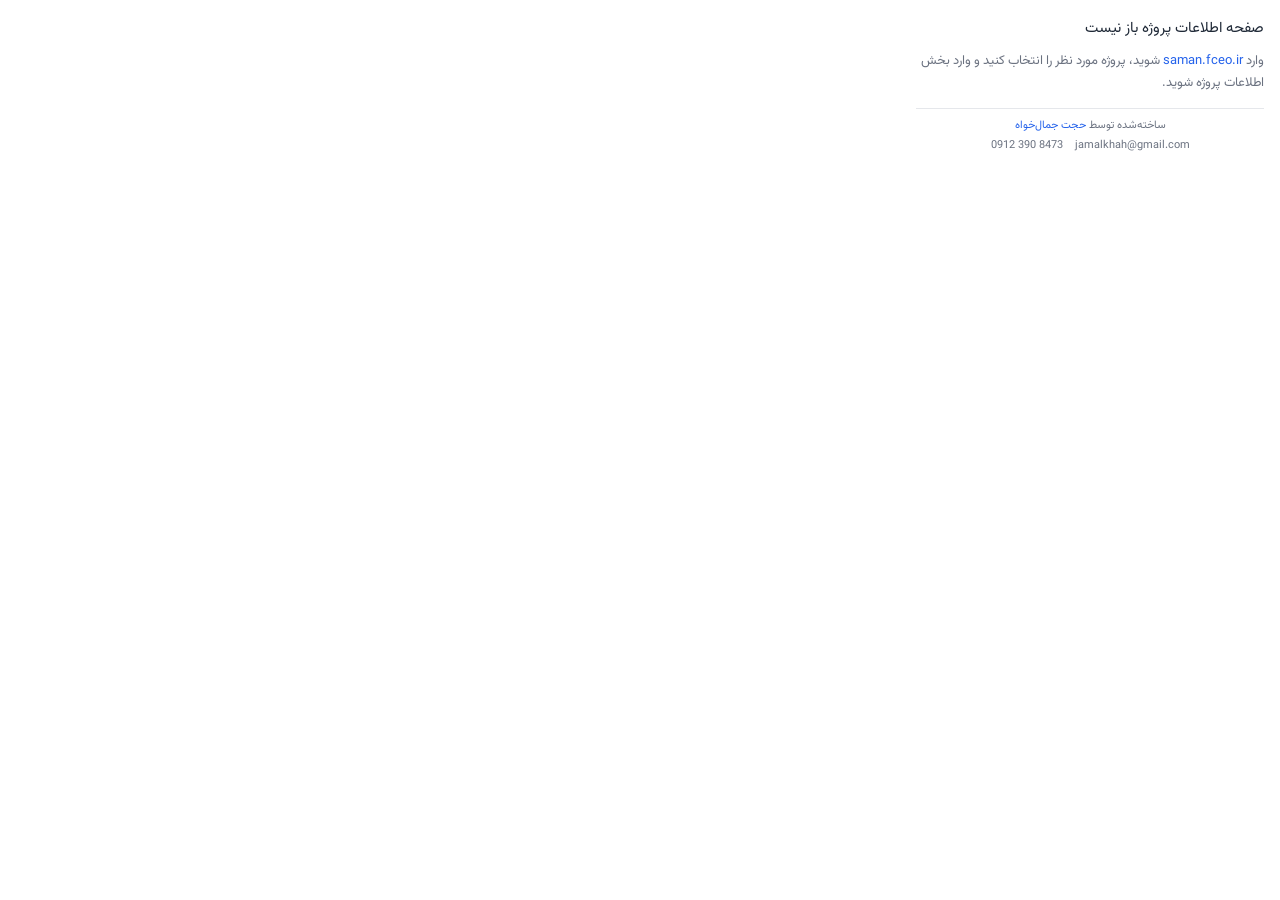
==== popup.html @ d758876d "Initial commit" ====
<!doctype html>
<html lang="fa" dir="rtl">
<head>
  <meta charset="utf-8">
  <title>دانلود اسناد پروژه</title>
  <link rel="stylesheet" href="style.css">
</head>
<body class="popup">
  <h3 id="title">در حال بررسی...</h3>
  <p id="intro"></p>
  <button id="start" class="hidden">شروع دانلود</button>
  <p id="progress" class="hidden"></p>
  <div id="log" class="box hidden"></div>
  <div id="summary" class="summary hidden"></div>
  <p class="credit">
    <span>ساخته‌شده توسط <a id="author" href="https://jamalkhah.ir">حجت جمال‌خواه</a></span>
    <span class="contact"><span dir="ltr">jamalkhah@gmail.com</span><span dir="ltr">0912 390 8473</span></span>
  </p>
  <script src="popup.js"></script>
</body>
</html>
---- style.css ----
@font-face {
  font-family: "Vazirmatn";
  src: url("fonts/Vazirmatn.woff2") format("woff2");
  font-weight: 100 900;
  font-display: swap;
}

:root {
  --bg: #ffffff;
  --fg: #1f2937;
  --muted: #6b7280;
  --accent: #2563eb;
  --accent-hover: #1d4ed8;
  --box-bg: #f3f4f6;
  --border: #e5e7eb;
}

* { box-sizing: border-box; }

html, body {
  margin: 0;
  padding: 0;
}

body.popup {
  width: 380px;
  min-height: 120px;
  padding: 16px;
  background: var(--bg);
  color: var(--fg);
  font-family: "Vazirmatn", Tahoma, sans-serif;
  font-size: 13px;
  line-height: 1.7;
  direction: rtl;
  text-align: right;
}

#title {
  margin: 0 0 8px;
  font-size: 15px;
  font-weight: 700;
}

#intro {
  margin: 0 0 14px;
  color: var(--muted);
}

#intro:empty { display: none; }

#intro a {
  color: var(--accent);
  font-weight: 600;
  text-decoration: none;
  direction: ltr;
  unicode-bidi: isolate;
}

#intro a:hover { text-decoration: underline; }

#start {
  display: block;
  width: 100%;
  padding: 9px 12px;
  border: 0;
  border-radius: 8px;
  background: var(--accent);
  color: #fff;
  font-family: inherit;
  font-size: 14px;
  font-weight: 600;
  cursor: pointer;
  transition: background .15s;
}

#start:hover:not(:disabled) { background: var(--accent-hover); }
#start:disabled { opacity: .6; cursor: default; }

.box {
  margin-top: 12px;
  padding: 10px 12px;
  max-height: 300px;
  overflow-y: auto;
  border: 1px solid var(--border);
  border-radius: 8px;
  background: var(--box-bg);
  font-size: 12px;
  white-space: pre-wrap;
  word-break: break-word;
}

.hidden { display: none !important; }

.credit {
  margin: 14px 0 0;
  padding-top: 8px;
  border-top: 1px solid var(--border);
  color: var(--muted);
  font-size: 11px;
  text-align: center;
}

.credit a { color: var(--accent); text-decoration: none; }
.credit a:hover { text-decoration: underline; }

#progress {
  margin: 12px 0 0;
  color: var(--accent);
  font-weight: 600;
}

.summary {
  margin-top: 12px;
  padding: 10px 12px;
  border: 1px solid var(--border);
  border-radius: 8px;
  background: #f0f7ff;
}

.summary .ok { color: #15803d; font-weight: 700; }
.summary .warn { color: #b45309; font-weight: 700; }
.summary .err { color: #b91c1c; font-size: 12px; margin-top: 4px; }
.summary .meta { color: var(--muted); font-size: 12px; margin-top: 4px; }

.summary .path {
  display: block;
  margin-top: 2px;
  color: var(--accent);
  font-size: 12px;
  text-align: left;
  word-break: break-all;
  text-decoration: none;
}

.summary .path:hover { text-decoration: underline; }

.credit span { display: block; }
.credit .contact { display: flex; justify-content: center; gap: 12px; margin-top: 2px; }
.credit .contact span { white-space: nowrap; }
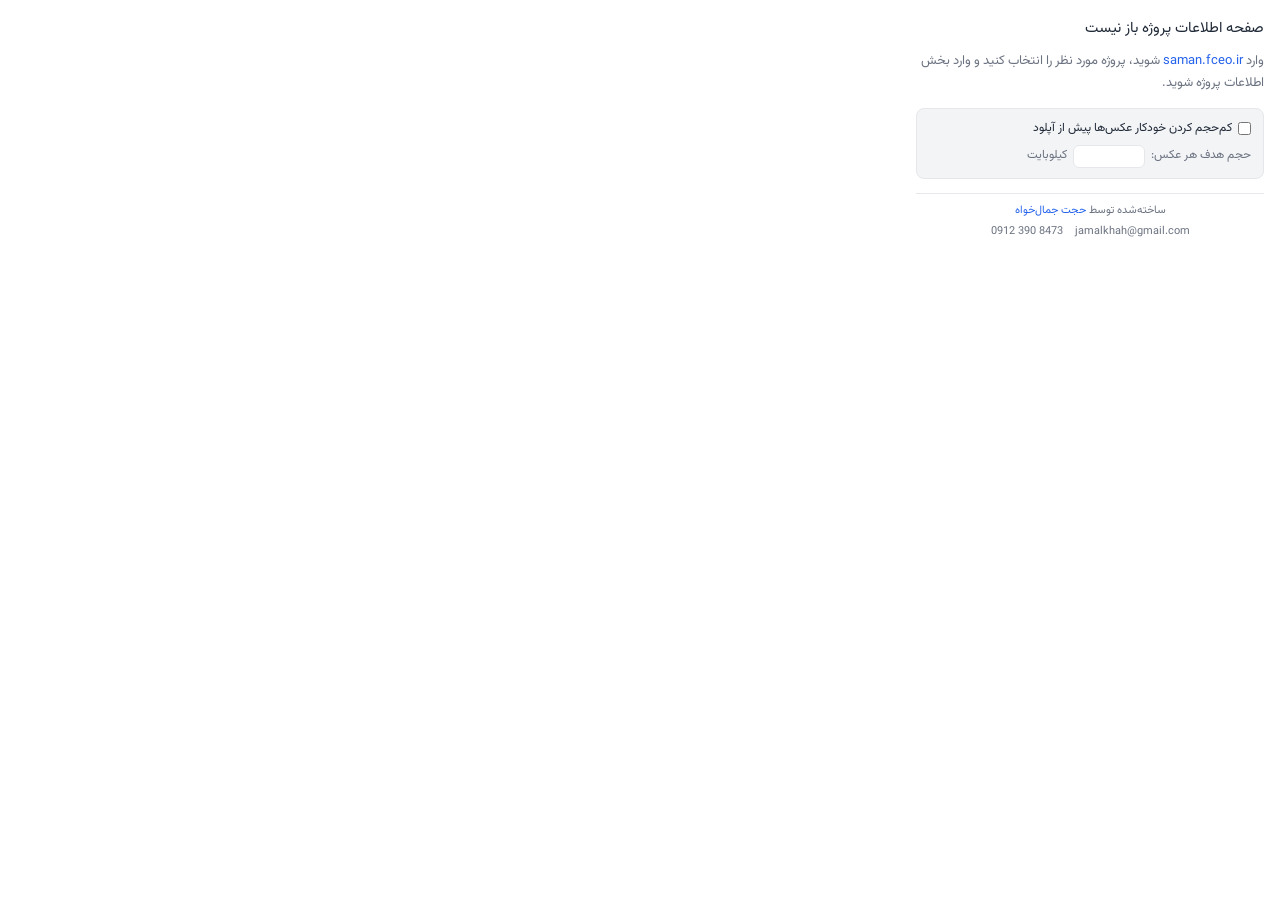
==== commit fe8d5fa5: "Shrink images before upload on Saman, new icon, bump to 4.0.0 Content script holds back input/change" ====
--- a/popup.html
+++ b/popup.html
@@ -2,7 +2,7 @@
 <html lang="fa" dir="rtl">
 <head>
   <meta charset="utf-8">
-  <title>دانلود اسناد پروژه</title>
+  <title>دستیار پروژه سامان</title>
   <link rel="stylesheet" href="style.css">
 </head>
 <body class="popup">
@@ -12,10 +12,16 @@
   <p id="progress" class="hidden"></p>
   <div id="log" class="box hidden"></div>
   <div id="summary" class="summary hidden"></div>
+  <div class="settings">
+    <label class="toggle"><input type="checkbox" id="compressOn"> کم‌حجم کردن خودکار عکس‌ها پیش از آپلود</label>
+    <label class="target">حجم هدف هر عکس:
+      <input type="number" id="targetKB" min="50" max="5000" step="50" dir="ltr"> کیلوبایت</label>
+  </div>
   <p class="credit">
     <span>ساخته‌شده توسط <a id="author" href="https://jamalkhah.ir">حجت جمال‌خواه</a></span>
     <span class="contact"><span dir="ltr">jamalkhah@gmail.com</span><span dir="ltr">0912 390 8473</span></span>
   </p>
+  <script src="settings.js"></script>
   <script src="popup.js"></script>
 </body>
 </html>
--- a/style.css
+++ b/style.css
@@ -137,3 +137,27 @@
 .credit span { display: block; }
 .credit .contact { display: flex; justify-content: center; gap: 12px; margin-top: 2px; }
 .credit .contact span { white-space: nowrap; }
+
+.settings {
+  margin-top: 14px;
+  padding: 10px 12px;
+  border: 1px solid var(--border);
+  border-radius: 8px;
+  background: var(--box-bg);
+  font-size: 12px;
+}
+
+.settings label { display: flex; align-items: center; gap: 6px; }
+.settings .toggle { font-weight: 600; cursor: pointer; }
+.settings .toggle input { margin: 0; accent-color: var(--accent); }
+.settings .target { margin-top: 6px; color: var(--muted); }
+.settings .target.off { opacity: .5; }
+
+.settings input[type=number] {
+  width: 72px;
+  padding: 2px 6px;
+  border: 1px solid var(--border);
+  border-radius: 6px;
+  font-family: inherit;
+  font-size: 12px;
+}
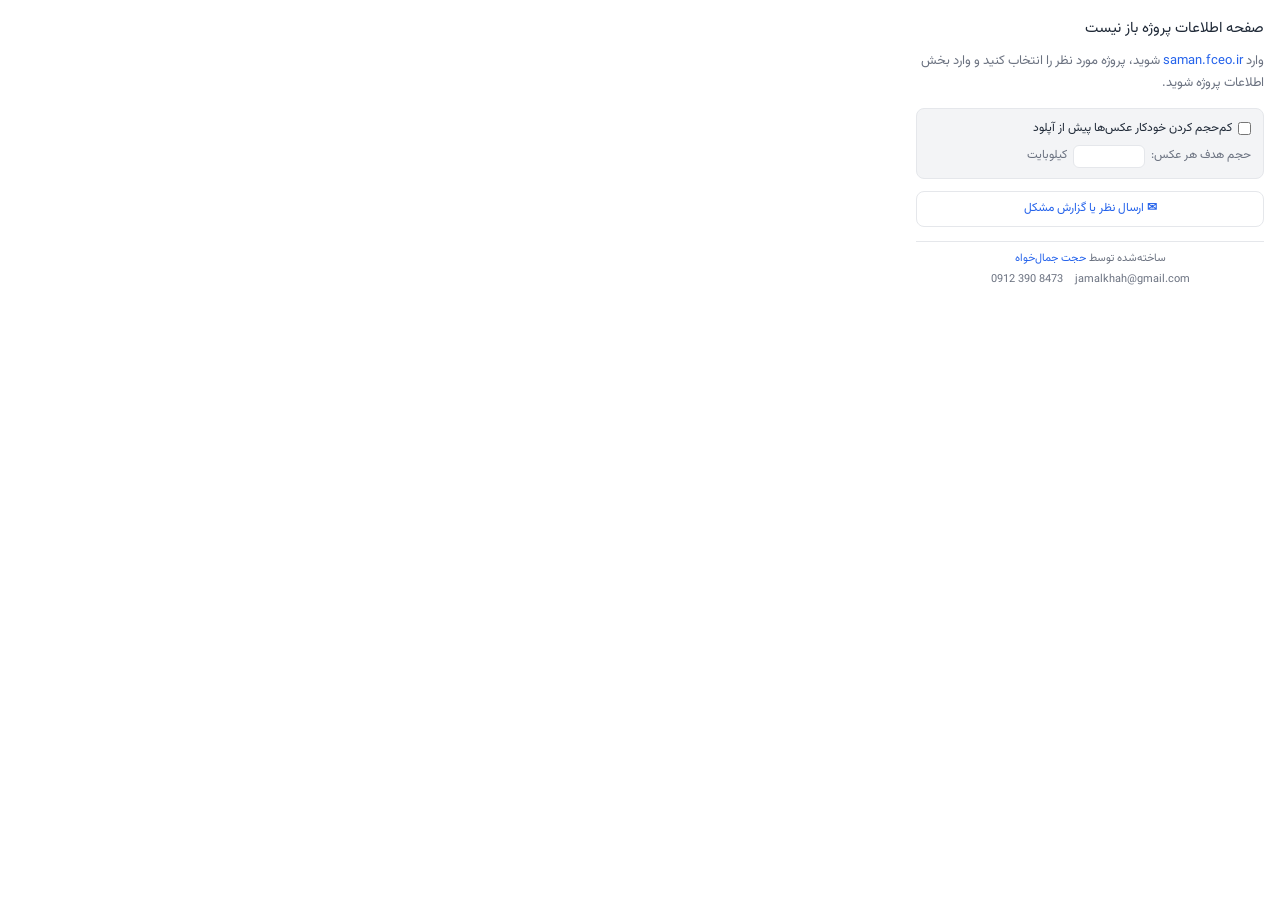
==== commit e1533a6d: "Add feedback email link to the popup Co-Authored-By: Claude Sonnet 5.5 <noreply@anthropic.com> Claud" ====
--- a/popup.html
+++ b/popup.html
@@ -17,6 +17,7 @@
     <label class="target">حجم هدف هر عکس:
       <input type="number" id="targetKB" min="50" max="5000" step="50" dir="ltr"> کیلوبایت</label>
   </div>
+  <a id="feedback" class="feedback" href="mailto:jamalkhah@gmail.com">✉ ارسال نظر یا گزارش مشکل</a>
   <p class="credit">
     <span>ساخته‌شده توسط <a id="author" href="https://jamalkhah.ir">حجت جمال‌خواه</a></span>
     <span class="contact"><span dir="ltr">jamalkhah@gmail.com</span><span dir="ltr">0912 390 8473</span></span>
--- a/style.css
+++ b/style.css
@@ -161,3 +161,18 @@
   font-family: inherit;
   font-size: 12px;
 }
+
+.feedback {
+  display: block;
+  margin-top: 12px;
+  padding: 7px 12px;
+  border: 1px solid var(--border);
+  border-radius: 8px;
+  color: var(--accent);
+  font-size: 12px;
+  font-weight: 600;
+  text-align: center;
+  text-decoration: none;
+}
+
+.feedback:hover { background: var(--box-bg); }
